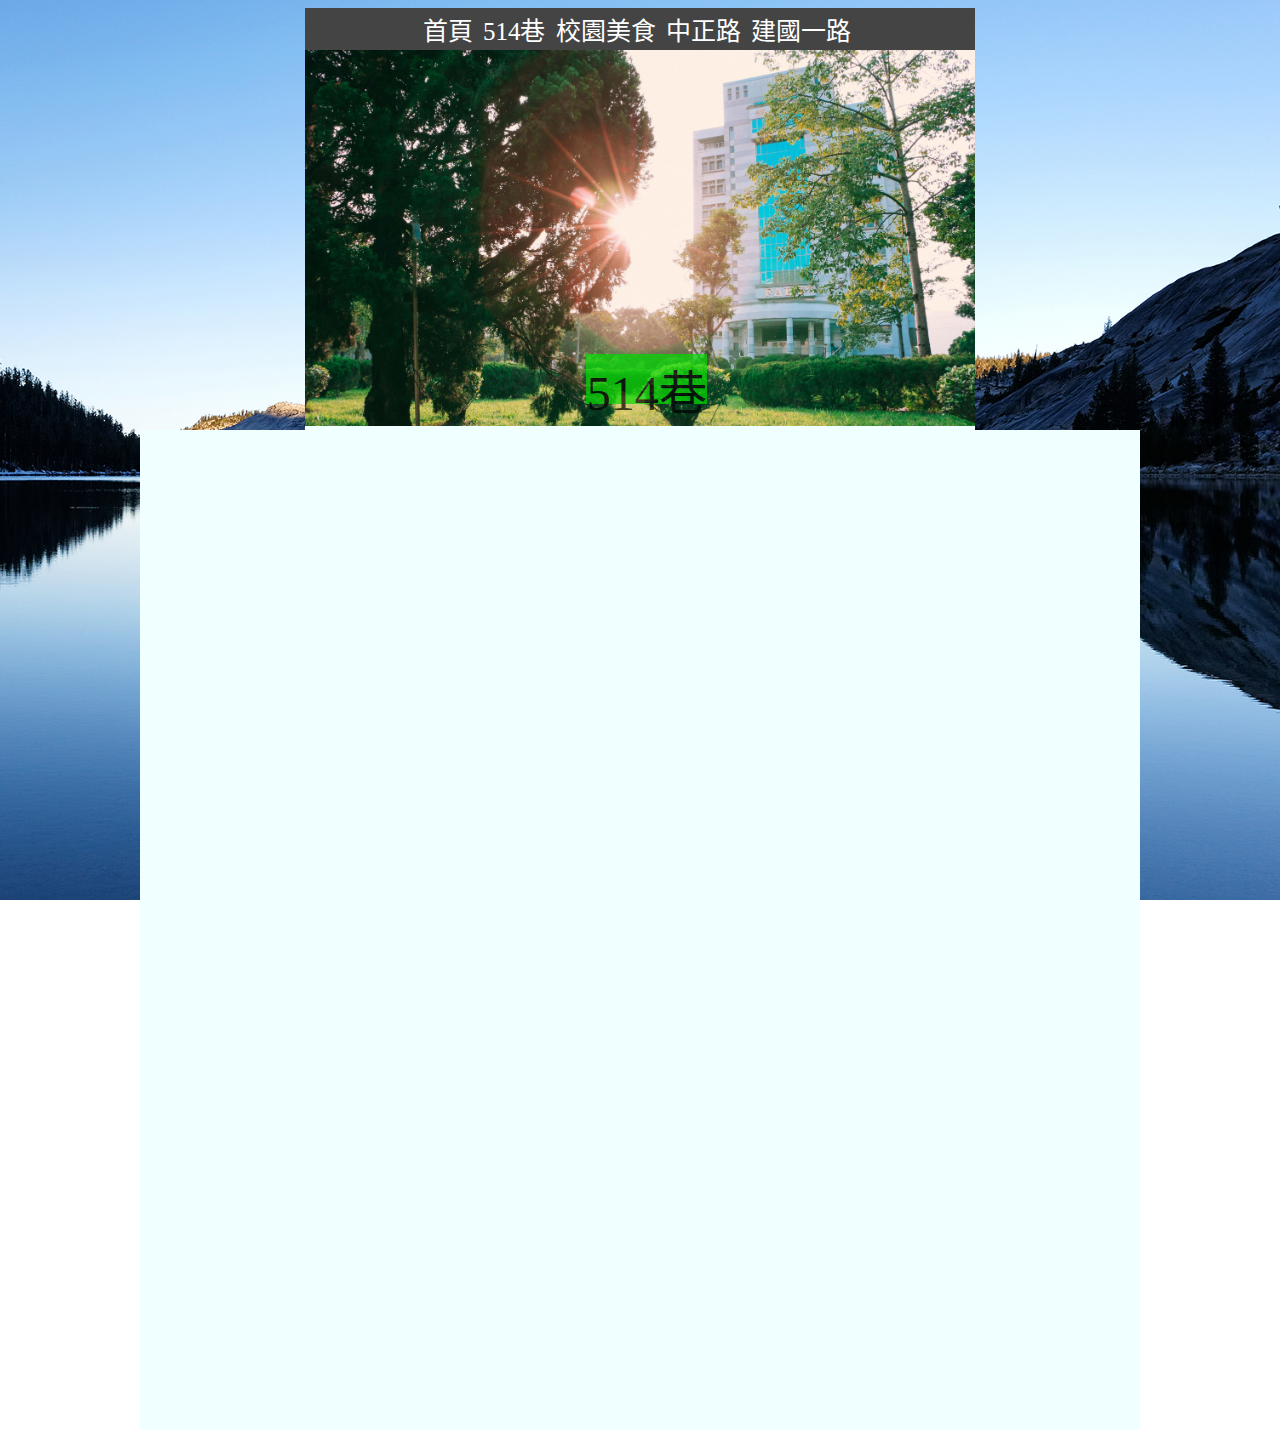
==== webproject514.html @ 8c5b7ad9 "Update webproject514.html" ====
﻿<!DOCTYPE html>
<html lang="zh-TW">
<head>

<link rel=stylesheet type="text/css" href="webprojectcss.css">

</head>
<body margin:0px; padding:0px; background="bg2.jpg" style="background-repeat:repeat;background-attachment:fixed;background-position:center; background-size: cover;">


<center>
<header style="background-color:#444444;height:1%;width:53%;"class="fontA frontbar">
<table border="0">
<tr>
<td onMouseOver="this.style.backgroundColor='#FF0000';" onMouseOut="this.style.backgroundColor='#444444';" ><a href="index.html" style="text-decoration:none;color:white;">首頁&nbsp;</a></td>
<td onMouseOver="this.style.backgroundColor='#FF0000';" onMouseOut="this.style.backgroundColor='#444444';" ><a href="webproject514.html" style="text-decoration:none;color:white;">514巷&nbsp;</a></td>
<td onMouseOver="this.style.backgroundColor='#FF0000';" onMouseOut="this.style.backgroundColor='#444444';" ><a href="webprojectschool.html" style="text-decoration:none;color:white;">校園美食&nbsp; </a></td>
<td onMouseOver="this.style.backgroundColor='#FF0000';" onMouseOut="this.style.backgroundColor='#444444';" ><a href="webprojectmid.html" style="text-decoration:none;color:white;">中正路&nbsp;</a></td>
<td onMouseOver="this.style.backgroundColor='#FF0000';" onMouseOut="this.style.backgroundColor='#444444';" ><a href="webprojectgg.html" style="text-decoration:none;color:white;">建國一路&nbsp;</a></td>
</tr>
</table>
</header>
</center>

<center>
<div style="position:relative; width:53%;" class="white-background">
<img src="2.jpg" style="width:100%">
<div style="position:absolute; left:42%; top:80%; width:18%;background-color:#00DD00; height:13%;opacity: 0.7;">
<font size="+4" class="black-text fontface">
514巷
</font>
</div>
</div>
</center>

<center>
<div class="white-background" style="width:1000px; height:1000px; position:relative;">



</div>
</center>

</body>
</html>
---- webprojectcss.css ----
<style>
.green-background{
background-color:#3CB371
}
.white-background{
background-color:#F0FFFF
}
.orange-text{
color:#D2691E
}

.black-text{
color:#000000
}
.frontbar{
margin-top: 0px;
}
.fontA{
font-size:25px;
}
.fontface{
font-family:Microsoft JhengHei;
}
#B li {
display:inline;
}
</style>
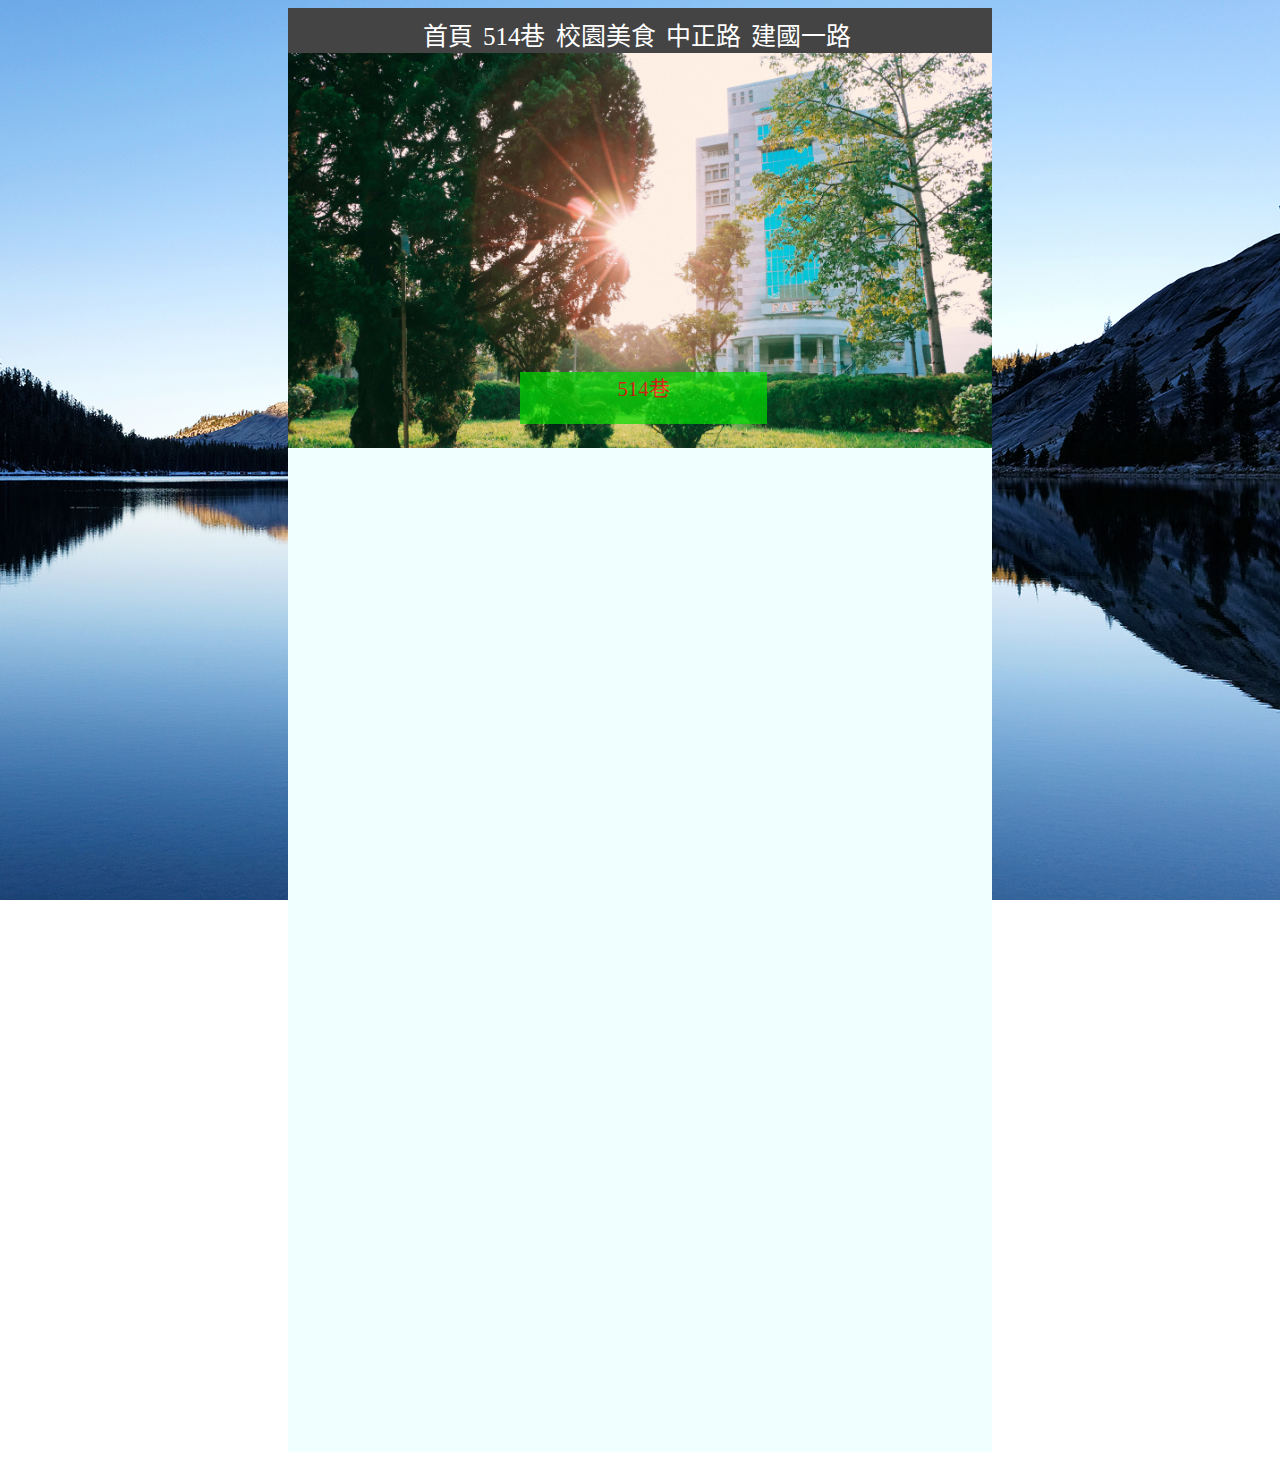
==== commit 86f37d8f: "Update webproject514.html" ====
--- a/webproject514.html
+++ b/webproject514.html
@@ -3,30 +3,31 @@
 <head>
 
 <link rel=stylesheet type="text/css" href="webprojectcss.css">
+<meta name="viewport" content="width=device-width, initial-scale=1">
 
 </head>
 <body margin:0px; padding:0px; background="bg2.jpg" style="background-repeat:repeat;background-attachment:fixed;background-position:center; background-size: cover;">
 
 
 <center>
-<header style="background-color:#444444;height:1%;width:53%;"class="fontA frontbar">
+<header style="background-color:#444444;height:5vh;width:55vw;"class="fontA frontbar">
 <table border="0">
 <tr>
-<td onMouseOver="this.style.backgroundColor='#FF0000';" onMouseOut="this.style.backgroundColor='#444444';" ><a href="index.html" style="text-decoration:none;color:white;">首頁&nbsp;</a></td>
-<td onMouseOver="this.style.backgroundColor='#FF0000';" onMouseOut="this.style.backgroundColor='#444444';" ><a href="webproject514.html" style="text-decoration:none;color:white;">514巷&nbsp;</a></td>
-<td onMouseOver="this.style.backgroundColor='#FF0000';" onMouseOut="this.style.backgroundColor='#444444';" ><a href="webprojectschool.html" style="text-decoration:none;color:white;">校園美食&nbsp; </a></td>
-<td onMouseOver="this.style.backgroundColor='#FF0000';" onMouseOut="this.style.backgroundColor='#444444';" ><a href="webprojectmid.html" style="text-decoration:none;color:white;">中正路&nbsp;</a></td>
-<td onMouseOver="this.style.backgroundColor='#FF0000';" onMouseOut="this.style.backgroundColor='#444444';" ><a href="webprojectgg.html" style="text-decoration:none;color:white;">建國一路&nbsp;</a></td>
+<td onMouseOver="this.style.backgroundColor='#FF0000';" onMouseOut="this.style.backgroundColor='#444444';" style="height:5vh;"><font class="rwdtxt2"><a href="index.html" style="text-decoration:none;color:white;">首頁&nbsp;</a></font></td>
+<td onMouseOver="this.style.backgroundColor='#FF0000';" onMouseOut="this.style.backgroundColor='#444444';" style="height:5vh;"><font class="rwdtxt2"><a href="webproject514.html" style="text-decoration:none;color:white;">514巷&nbsp;</a></font></td>
+<td onMouseOver="this.style.backgroundColor='#FF0000';" onMouseOut="this.style.backgroundColor='#444444';" style="height:5vh;"><font class="rwdtxt2"><a href="webprojectschool.html" style="text-decoration:none;color:white;">校園美食&nbsp; </a></font></td>
+<td onMouseOver="this.style.backgroundColor='#FF0000';" onMouseOut="this.style.backgroundColor='#444444';" style="height:5vh;"><font class="rwdtxt2"><a href="webprojectmid.html" style="text-decoration:none;color:white;">中正路&nbsp;</a></font></td>
+<td onMouseOver="this.style.backgroundColor='#FF0000';" onMouseOut="this.style.backgroundColor='#444444';" style="height:5vh;"><font class="rwdtxt2"><a href="webprojectgg.html" style="text-decoration:none;color:white;">建國一路&nbsp;</a></font></td>
 </tr>
 </table>
 </header>
 </center>
 
 <center>
-<div style="position:relative; width:53%;" class="white-background">
+<div style="position:relative; width:55vw;" class="white-background">
 <img src="2.jpg" style="width:100%">
-<div style="position:absolute; left:42%; top:80%; width:18%;background-color:#00DD00; height:13%;opacity: 0.7;">
-<font size="+4" class="black-text fontface">
+<div style="position:absolute; left:33%; top:80%; width:35%;background-color:#00DD00; height:13%;opacity: 0.7;">
+<font size="7%" class="black-text fontface rwdtxt">
 514巷
 </font>
 </div>
@@ -34,7 +35,7 @@
 </center>
 
 <center>
-<div class="white-background" style="width:1000px; height:1000px; position:relative;">
+<div class="white-background" style="width:55vw; height:1000px; position:relative;">
 
 
 
--- a/webprojectcss.css
+++ b/webprojectcss.css
@@ -21,7 +21,55 @@
 .fontface{
 font-family:Microsoft JhengHei;
 }
+.rwdtxt {
+  font-size: 1.2rem;
+  color:green;
+}
+#left1{
+	height: 300px;
+	width: 40%;
+	float: left;
+
+}
+#right1{
+	height: 300px;
+	width: 40%;
+	float: left;
+}
+#left2{
+	height: 300px;
+	width: 40%;
+	float: left;
+}
+#right2{
+	height: 300px;
+	width: 40%;
+	float: left;
+}
+#left3{
+	height: 300px;
+	width: 40%;
+	float: left;
+}
+#right3{
+	height: 300px;
+	width: 40%;
+	float: left;
+
+}
+@media (min-width: 600px) and (max-width: 1200px) {
+  .rwdtxt {
+   font-size: calc(1.2rem + (1.3-1.2) * ((100vw - 600px) / (1200 - 600)));
+  color:blue;
+  }
+}
+@media (min-width: 1200px) {
+  .rwdtxt {
+     font-size: 1.3rem;
+     color:red;
+  }
+}
 #B li {
 display:inline;
 }
-</style>+</style>
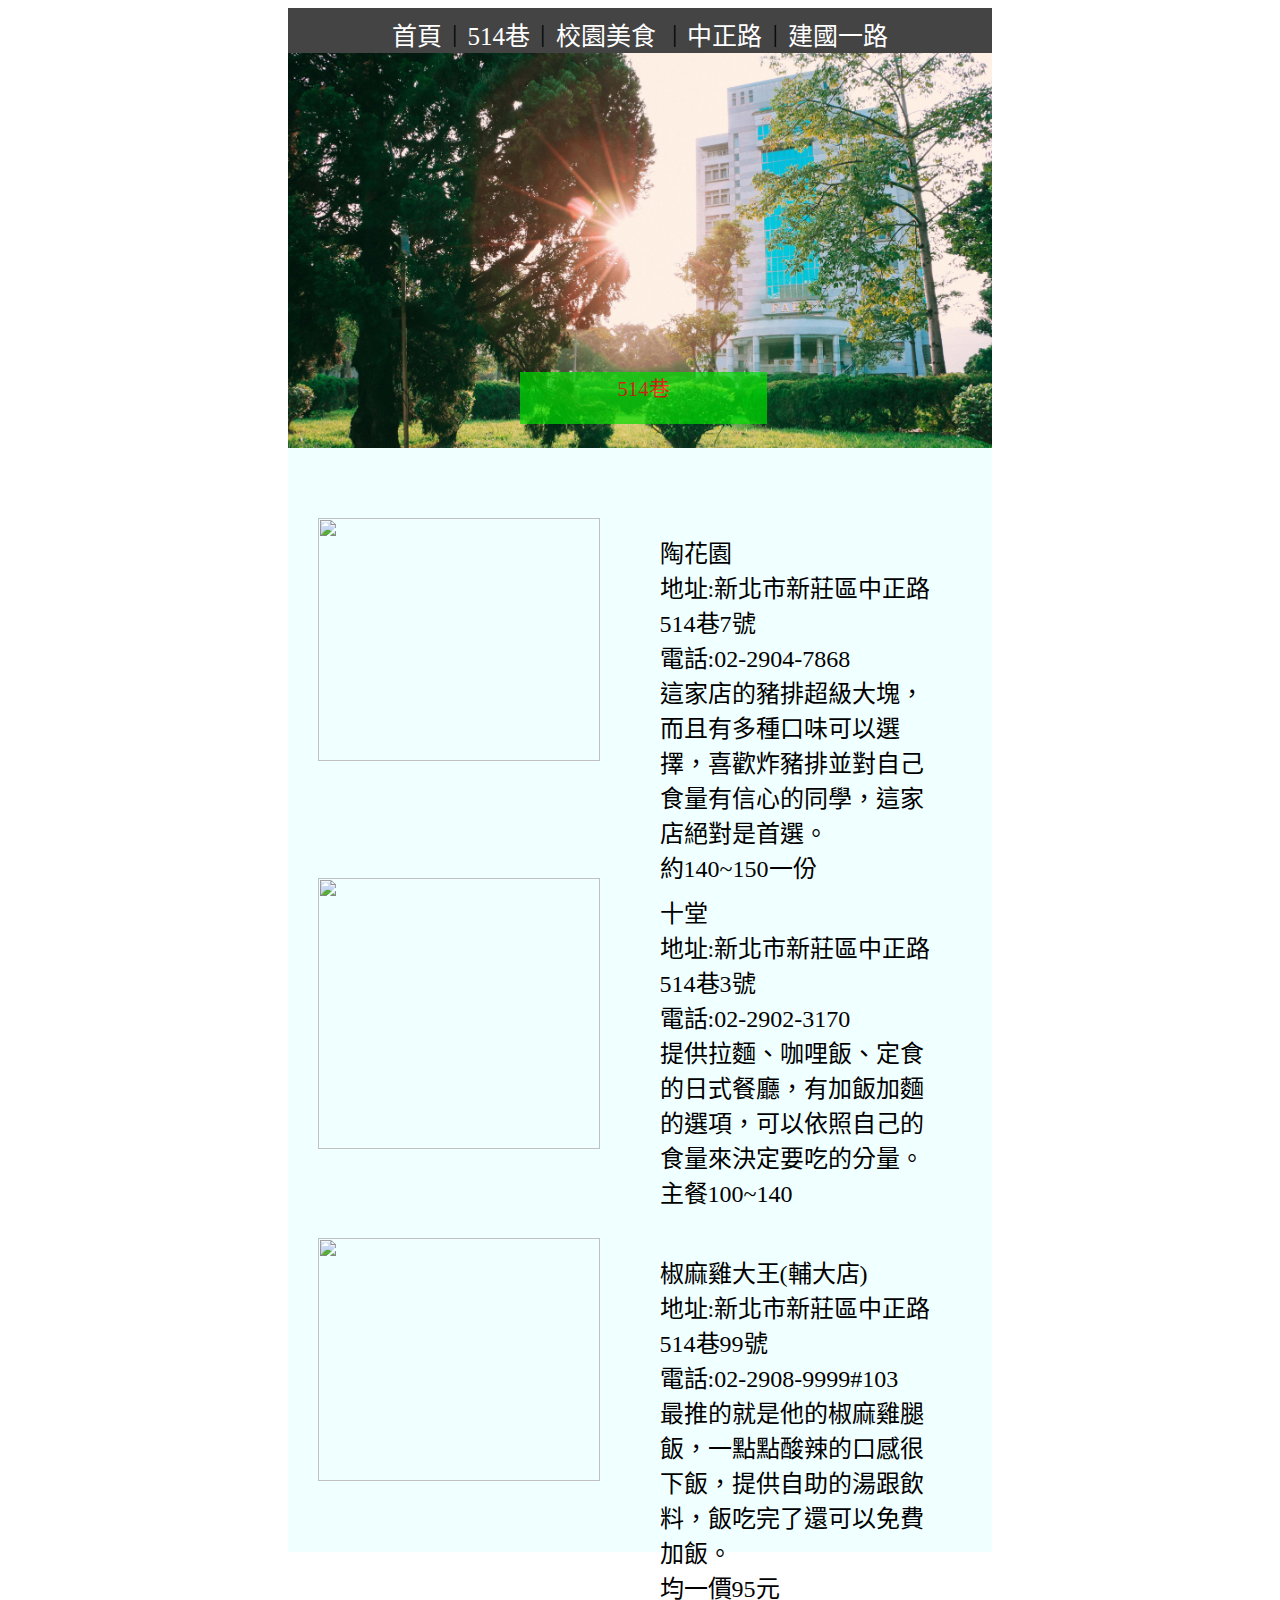
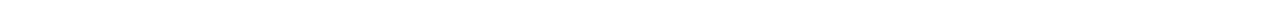
==== commit aab78003: "Update webproject514.html" ====
--- a/webproject514.html
+++ b/webproject514.html
@@ -1,23 +1,44 @@
-﻿<!DOCTYPE html>
+<!DOCTYPE html>
 <html lang="zh-TW">
 <head>
 
+<title>514巷</title>
 <link rel=stylesheet type="text/css" href="webprojectcss.css">
+<link rel="stylesheet" type="text/css" href="calendar.css"/>
 <meta name="viewport" content="width=device-width, initial-scale=1">
+<script src="https://ajax.googleapis.com/ajax/libs/jquery/3.3.1/jquery.min.js"></script>
 
 </head>
-<body margin:0px; padding:0px; background="bg2.jpg" style="background-repeat:repeat;background-attachment:fixed;background-position:center; background-size: cover;">
+<body margin:0px; padding:0px; background="bg3.jpg" style="background-repeat:repeat;background-attachment:fixed;background-position:center; background-size: cover;">
 
-
+<button type="button" id="BackTop" class="toTop-arrow"></button>
+<script>
+$(function(){
+	$('#BackTop').click(function(){ 
+		$('html,body').animate({scrollTop:0}, 333);
+	});
+	$(window).scroll(function() {
+		if ( $(this).scrollTop() > 300 ){
+			$('#BackTop').fadeIn(222);
+		} else {
+			$('#BackTop').stop().fadeOut(222);
+		}
+	}).scroll();
+});
+</script>
 <center>
 <header style="background-color:#444444;height:5vh;width:55vw;"class="fontA frontbar">
 <table border="0">
-<tr>
-<td onMouseOver="this.style.backgroundColor='#FF0000';" onMouseOut="this.style.backgroundColor='#444444';" style="height:5vh;"><font class="rwdtxt2"><a href="index.html" style="text-decoration:none;color:white;">首頁&nbsp;</a></font></td>
-<td onMouseOver="this.style.backgroundColor='#FF0000';" onMouseOut="this.style.backgroundColor='#444444';" style="height:5vh;"><font class="rwdtxt2"><a href="webproject514.html" style="text-decoration:none;color:white;">514巷&nbsp;</a></font></td>
-<td onMouseOver="this.style.backgroundColor='#FF0000';" onMouseOut="this.style.backgroundColor='#444444';" style="height:5vh;"><font class="rwdtxt2"><a href="webprojectschool.html" style="text-decoration:none;color:white;">校園美食&nbsp; </a></font></td>
-<td onMouseOver="this.style.backgroundColor='#FF0000';" onMouseOut="this.style.backgroundColor='#444444';" style="height:5vh;"><font class="rwdtxt2"><a href="webprojectmid.html" style="text-decoration:none;color:white;">中正路&nbsp;</a></font></td>
-<td onMouseOver="this.style.backgroundColor='#FF0000';" onMouseOut="this.style.backgroundColor='#444444';" style="height:5vh;"><font class="rwdtxt2"><a href="webprojectgg.html" style="text-decoration:none;color:white;">建國一路&nbsp;</a></font></td>
+<tr class="rwdtxt2" style="font-family:cursive">
+<td onMouseOver="this.style.backgroundColor='#FF0000';" onMouseOut="this.style.backgroundColor='#444444';" style="height:5vh;"><font class="rwdtxt2"><a href="index.html" style="text-decoration:none;color:white;">&nbsp首頁&nbsp</a></font></td>
+<td style="height:5vh;"><font class="rwdtxt2 white-text">|</font></td>
+<td onMouseOver="this.style.backgroundColor='#FF0000';" onMouseOut="this.style.backgroundColor='#444444';" style="height:5vh;"><font class="rwdtxt2"><a href="webproject514.html" style="text-decoration:none;color:white;">&nbsp514巷&nbsp</a></font></td>
+<td style="height:5vh;"><font class="rwdtxt2 white-text">|</font></td>
+<td onMouseOver="this.style.backgroundColor='#FF0000';" onMouseOut="this.style.backgroundColor='#444444';" style="height:5vh;"><font class="rwdtxt2"><a href="webprojectschool.html" style="text-decoration:none;color:white;">&nbsp校園美食&nbsp&nbsp</a></font></td>
+<td style="height:5vh;"><font class="rwdtxt2 white-text">|</font></td>
+<td onMouseOver="this.style.backgroundColor='#FF0000';" onMouseOut="this.style.backgroundColor='#444444';" style="height:5vh;"><font class="rwdtxt2"><a href="webprojectmid.html" style="text-decoration:none;color:white;">&nbsp中正路&nbsp</a></font></td>
+<td style="height:5vh;"><font class="rwdtxt2 white-text">|</font></td>
+<td onMouseOver="this.style.backgroundColor='#FF0000';" onMouseOut="this.style.backgroundColor='#444444';" style="height:5vh;"><font class="rwdtxt2"><a href="webprojectgg.html" style="text-decoration:none;color:white;">&nbsp建國一路&nbsp</a></font></td>
 </tr>
 </table>
 </header>
@@ -35,8 +56,63 @@
 </center>
 
 <center>
-<div class="white-background" style="width:55vw; height:1000px; position:relative;">
+<div class="white-background" style="width:55vw; height:1100px; position:relative;">
+</br>
+</br>
+<div class="outside">
+  <div id="left1" style="padding:30px">
+    <img src="tao.jpg" style="width:100%; height:90%">
 
+  </div>
+  <div id="right1" style="padding:30px">
+  <p align="left">
+	<font size="5%" class="black-text rwdtxt2" face="DFKai-sb">
+	陶花園</br>
+	地址:新北市新莊區中正路514巷7號</br>
+	電話:02-2904-7868</br>
+	這家店的豬排超級大塊，而且有多種口味可以選擇，喜歡炸豬排並對自己食量有信心的同學，這家店絕對是首選。</br>
+	約140~150一份<br>
+	</font>
+	</p>
+  </div>
+</div>
+<div class="outside">
+  <div id="left2" style="padding:30px">
+    <img src="ten.jpg" style="width:100%; height:95%">
+
+  </div>
+  <div id="right2" style="padding:30px">
+  <p align="left">
+	<font size="5%" class="black-text rwdtxt2" face="DFKai-sb">
+	十堂</br>
+	地址:新北市新莊區中正路514巷3號</br>
+	電話:02-2902-3170</br>
+	提供拉麵、咖哩飯、定食的日式餐廳，有加飯加麵的選項，可以依照自己的食量來決定要吃的分量。</br>
+	主餐100~140</br>
+
+	</font>
+	</p>
+  </div>
+</div>
+<div class="outside">
+  <div id="left3" style="padding:30px">
+    <img src="chicken.jpg" style="width:100%; height:90%">
+
+  </div>
+  <div id="right3" style="padding:30px">
+  <p align="left">
+	<font size="5%" class="black-text rwdtxt2" face="DFKai-sb">
+	椒麻雞大王(輔大店)</br>
+	地址:新北市新莊區中正路514巷99號</br>
+	電話:02-2908-9999#103</br>
+	最推的就是他的椒麻雞腿飯，一點點酸辣的口感很下飯，提供自助的湯跟飲料，飯吃完了還可以免費加飯。</br>
+	均一價95元</br>
+
+
+	</font>
+	</p>
+  </div>
+</div>
 
 
 </div>
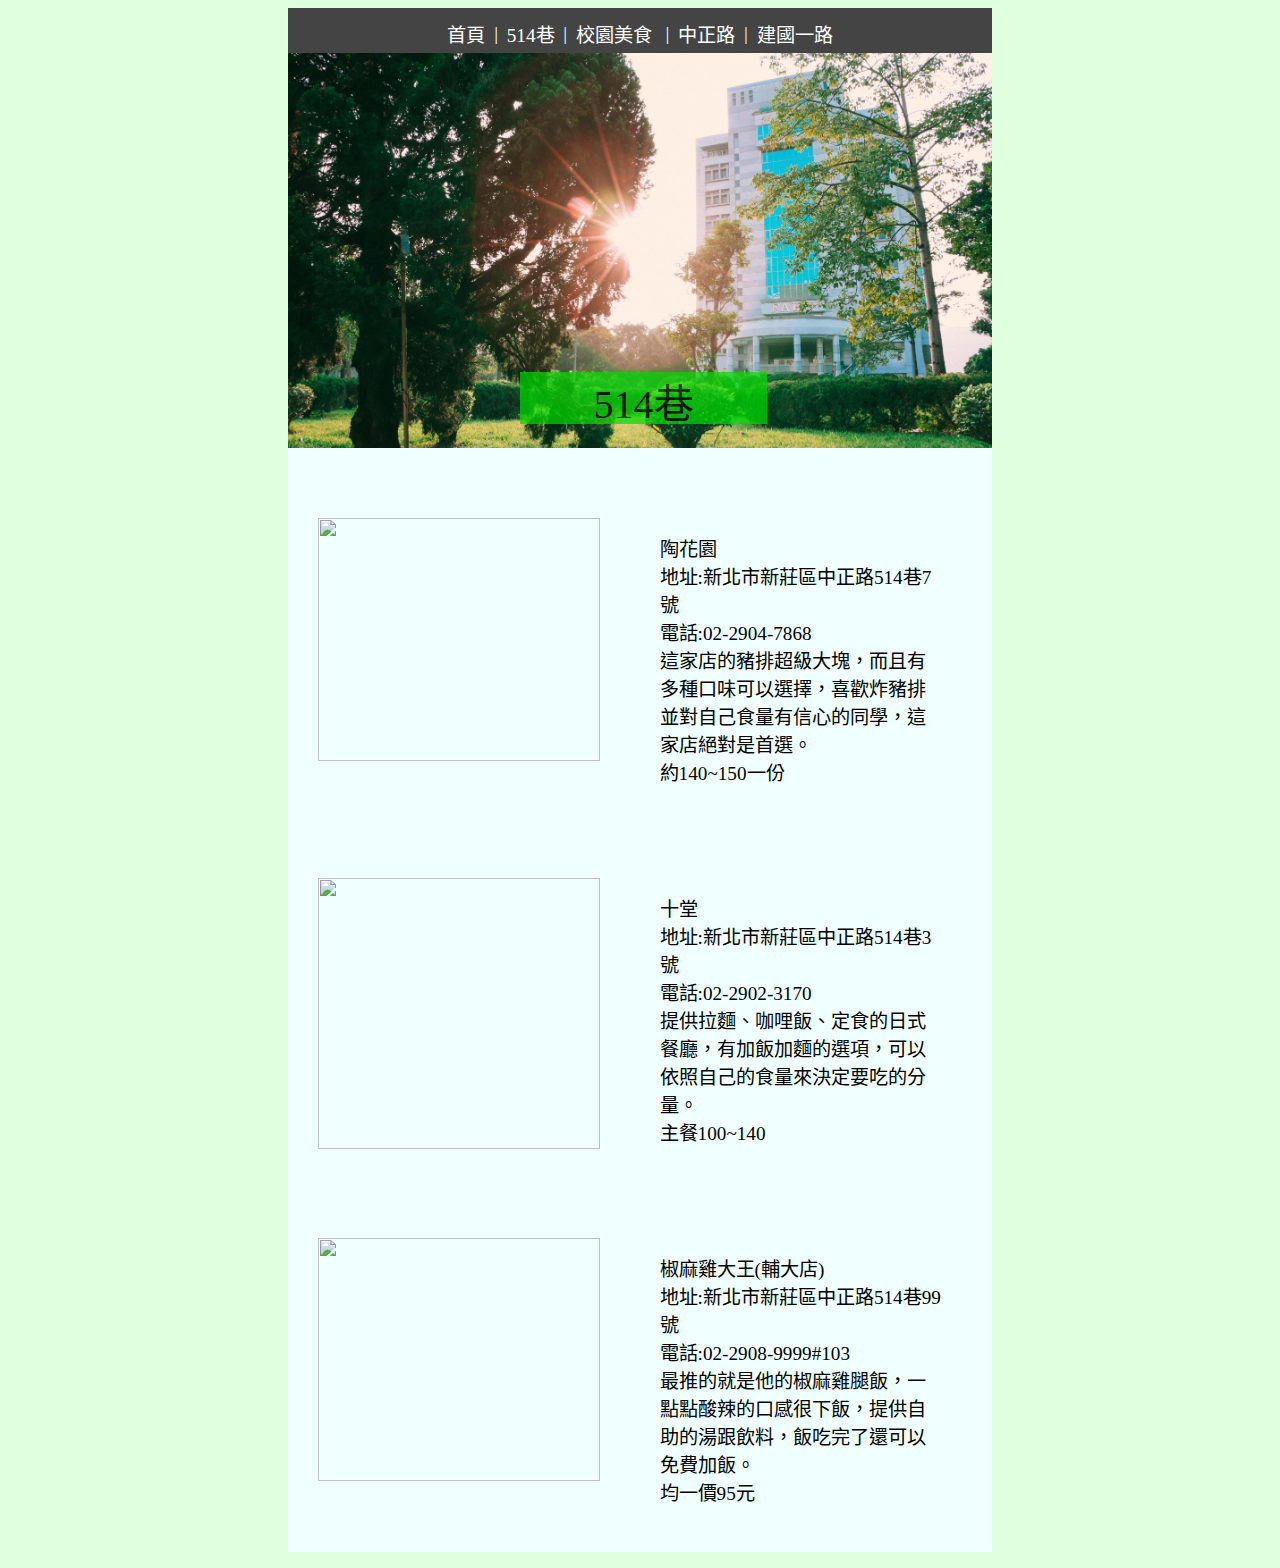
==== commit 7e7c6e3d: "Update webproject514.html" ====
--- a/webproject514.html
+++ b/webproject514.html
@@ -9,7 +9,7 @@
 <script src="https://ajax.googleapis.com/ajax/libs/jquery/3.3.1/jquery.min.js"></script>
 
 </head>
-<body margin:0px; padding:0px; background="bg3.jpg" style="background-repeat:repeat;background-attachment:fixed;background-position:center; background-size: cover;">
+<body margin:0px; padding:0px; bgcolor="#dfffdf" style="background-repeat:repeat;background-attachment:fixed;background-position:center; background-size: cover;">
 
 <button type="button" id="BackTop" class="toTop-arrow"></button>
 <script>
@@ -66,8 +66,10 @@
   </div>
   <div id="right1" style="padding:30px">
   <p align="left">
+	<font size="5%" class="red-text rwdtxt2" face="DFKai-sb">
+	陶花園</br>
+	</font>
 	<font size="5%" class="black-text rwdtxt2" face="DFKai-sb">
-	陶花園</br>
 	地址:新北市新莊區中正路514巷7號</br>
 	電話:02-2904-7868</br>
 	這家店的豬排超級大塊，而且有多種口味可以選擇，喜歡炸豬排並對自己食量有信心的同學，這家店絕對是首選。</br>
@@ -83,8 +85,10 @@
   </div>
   <div id="right2" style="padding:30px">
   <p align="left">
+	<font size="5%" class="red-text rwdtxt2" face="DFKai-sb">
+	十堂</br>
+	</font>
 	<font size="5%" class="black-text rwdtxt2" face="DFKai-sb">
-	十堂</br>
 	地址:新北市新莊區中正路514巷3號</br>
 	電話:02-2902-3170</br>
 	提供拉麵、咖哩飯、定食的日式餐廳，有加飯加麵的選項，可以依照自己的食量來決定要吃的分量。</br>
@@ -101,8 +105,10 @@
   </div>
   <div id="right3" style="padding:30px">
   <p align="left">
+	<font size="5%" class="red-text rwdtxt2" face="DFKai-sb">
+	椒麻雞大王(輔大店)</br>
+	</font>
 	<font size="5%" class="black-text rwdtxt2" face="DFKai-sb">
-	椒麻雞大王(輔大店)</br>
 	地址:新北市新莊區中正路514巷99號</br>
 	電話:02-2908-9999#103</br>
 	最推的就是他的椒麻雞腿飯，一點點酸辣的口感很下飯，提供自助的湯跟飲料，飯吃完了還可以免費加飯。</br>
--- a/webprojectcss.css
+++ b/webprojectcss.css
@@ -5,10 +5,15 @@
 .white-background{
 background-color:#F0FFFF
 }
+.black-background{
+background-color:#000000
+}
 .orange-text{
 color:#D2691E
 }
-
+.white-text{
+color:#F0FFFF
+}
 .black-text{
 color:#000000
 }
@@ -21,54 +26,194 @@
 .fontface{
 font-family:Microsoft JhengHei;
 }
+.toTop-arrow {
+	width: 2.5rem;
+	height: 2.5rem;
+	padding: 0;
+	margin: 0;
+	border: 0;
+	border-radius: 33%;
+	opacity: 0.6;
+	background: #000;
+	cursor: pointer;
+	position:fixed;
+	right: 1rem;
+	bottom: 1rem;
+	display: none;
+}
+.toTop-arrow::before, .toTop-arrow::after {
+	width: 18px;
+	height: 5px;
+	border-radius: 3px;
+	background: #f90;
+	position: absolute;
+	content: "";
+}
+.toTop-arrow::before {
+	transform: rotate(-45deg) translate(0, -50%);
+	left: 0.5rem;
+}
+.toTop-arrow::after {
+	transform: rotate(45deg) translate(0, -50%);
+	right: 0.5rem;
+}
+.toTop-arrow:focus {outline: none;}
+ 
+ 
+/* 48px */
+.toTop-arrow {
+	width: 3rem;
+	height: 3rem;
+	padding: 0;
+	margin: 0;
+	border: 0;
+	border-radius: 33%;
+	opacity: 0.6;
+	background: #000;
+	cursor: pointer;
+	position:fixed;
+	right: 1rem;
+	bottom: 1rem;
+	display: none;
+}
+.toTop-arrow::before, .toTop-arrow::after {
+	width: 25px;
+	height: 6px;
+	border-radius: 3px;
+	background: #f90;
+	position: absolute;
+	content: "";
+}
+.toTop-arrow::before {
+	transform: rotate(-45deg) translate(0, -50%);
+	left: 0.42rem;
+}
+.toTop-arrow::after {
+	transform: rotate(45deg) translate(0, -50%);
+	right: 0.42rem;
+}
+.toTop-arrow:focus {outline: none;}
+ 
+/* 56px */
+.toTop-arrow {
+	width: 3.5rem;
+	height: 3.5rem;
+	padding: 0;
+	margin: 0;
+	border: 0;
+	border-radius: 33%;
+	opacity: 0.6;
+	background: #000;
+	cursor: pointer;
+	position:fixed;
+	right: 1rem;
+	bottom: 1rem;
+	display: none;
+}
+.toTop-arrow::before, .toTop-arrow::after {
+	width: 31px;
+	height: 7px;
+	border-radius: 3px;
+	background: #f90;
+	position: absolute;
+	content: "";
+}
+.toTop-arrow::before {
+	transform: rotate(-45deg) translate(0, -50%);
+	left: 0.4rem;
+}
+.toTop-arrow::after {
+	transform: rotate(45deg) translate(0, -50%);
+	right: 0.4rem;
+}
+.toTop-arrow:focus {outline: none;}
+#left1{
+	height: 300px;
+	width: 40%;
+	float: left;
+
+}
+#right1{
+	height: 300px;
+	width: 40%;
+	float: left;
+}
+#left2{
+	height: 300px;
+	width: 40%;
+	float: left;
+}
+#right2{
+	height: 300px;
+	width: 40%;
+	float: left;
+}
+#left3{
+	height: 300px;
+	width: 40%;
+	float: left;
+}
+#right3{
+	height: 300px;
+	width: 40%;
+	float: left;
+
+}
 .rwdtxt {
   font-size: 1.2rem;
-  color:green;
-}
-#left1{
-	height: 300px;
-	width: 40%;
-	float: left;
-
-}
-#right1{
-	height: 300px;
-	width: 40%;
-	float: left;
-}
-#left2{
-	height: 300px;
-	width: 40%;
-	float: left;
-}
-#right2{
-	height: 300px;
-	width: 40%;
-	float: left;
-}
-#left3{
-	height: 300px;
-	width: 40%;
-	float: left;
-}
-#right3{
-	height: 300px;
-	width: 40%;
-	float: left;
-
-}
-@media (min-width: 600px) and (max-width: 1200px) {
-  .rwdtxt {
-   font-size: calc(1.2rem + (1.3-1.2) * ((100vw - 600px) / (1200 - 600)));
-  color:blue;
-  }
-}
-@media (min-width: 1200px) {
-  .rwdtxt {
-     font-size: 1.3rem;
-     color:red;
-  }
-}
+}
+.rwdtxt2 {
+  font-size: 0.8rem;
+}
+.rwdtxt3 {
+  font-size: 1.0rem;
+}
+@media (min-width: 600px) and (max-width: 960px) {
+  .rwdtxt {
+   font-size: 1.5rem;
+  }
+  .rwdtxt2 {
+   font-size: 1.0rem;
+  }
+  .rwdtxt3 {
+   font-size: 1.2rem;
+  }
+}
+@media (min-width: 960px) and (max-width: 1280px) {
+  .rwdtxt {
+   font-size: 2rem;
+  }
+  .rwdtxt2 {
+   font-size: 1.2rem;
+  }
+  .rwdtxt3 {
+   font-size: 1.4rem;
+  }
+}
+@media (min-width: 1280px) and (max-width: 1600px) {
+  .rwdtxt {
+   font-size: 2.5rem;
+  }
+  .rwdtxt2 {
+   font-size: 1.2rem;
+  }
+  .rwdtxt3 {
+   font-size: 1.7rem;
+  }
+}
+@media (min-width: 1600px) {
+  .rwdtxt {
+     font-size: 3.3rem;
+  }
+  .rwdtxt2 {
+     font-size: 1.5rem;
+  }
+  .rwdtxt3 {
+     font-size: 2.0rem;
+  }
+}
+
+
 #B li {
 display:inline;
 }
